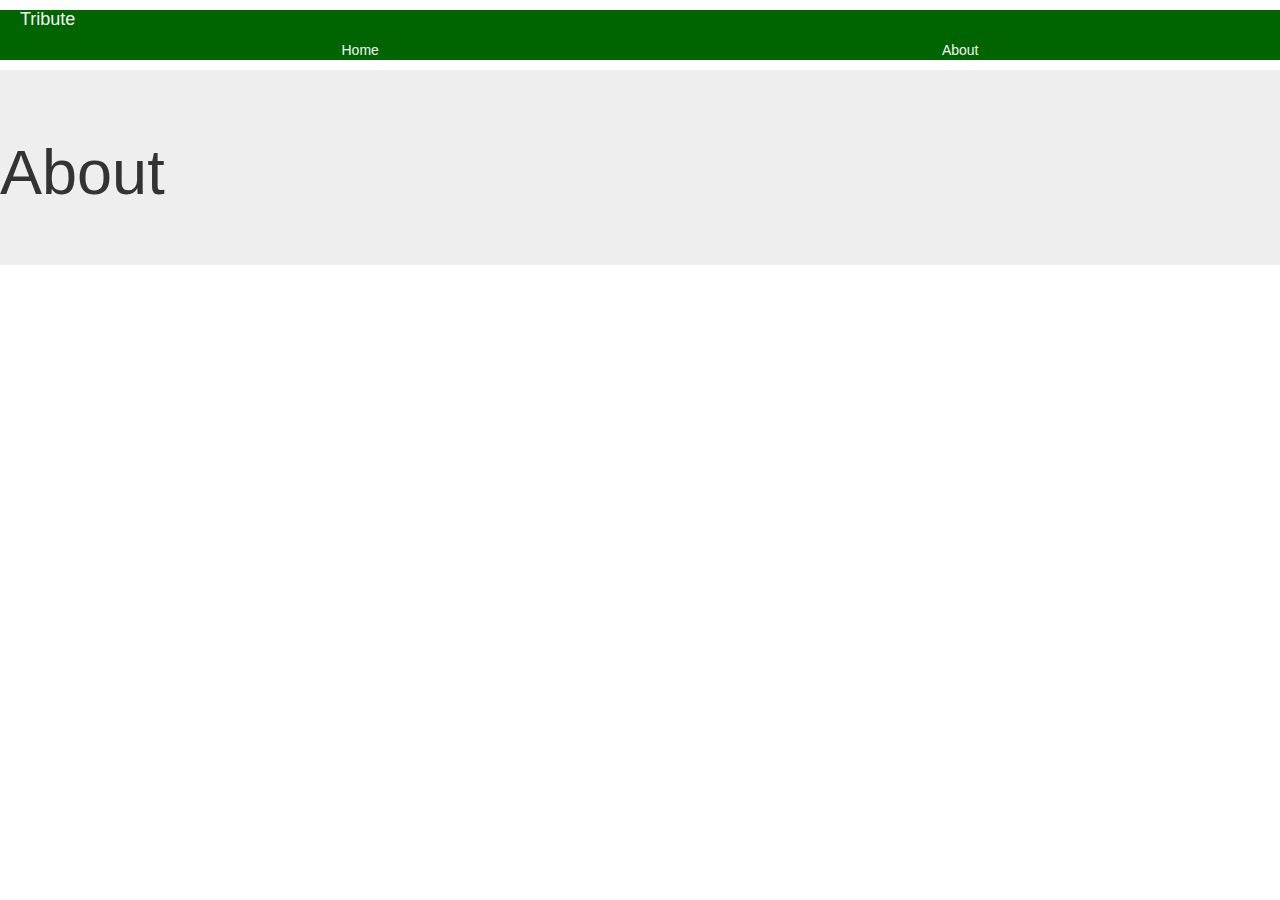
==== about.html @ 0c6dc1e6 "new about" ====
<!DOCTYPE html>
<html lang="en">
<head>
    <meta charset="UTF-8">
    <meta name="viewport" content="width=device-width, initial-scale=1.0">
    <meta http-equiv="X-UA-Compatible" content="ie=edge">
    <title>About</title>
    <link rel="stylesheet" href="tribute.css">
    <link rel="stylesheet" href="https://maxcdn.bootstrapcdn.com/bootstrap/3.3.7/css/bootstrap.min.css">
    <title> Tribute </title>
</head>
<body>
    <nav>
        <h4 class="brand"> Tribute</h4>
        <ul id="nav-menu">
            <li class="menu-item"><a href="">Home</a></li>
            <li class="menu-item"><a href="http://kathleenhendrickson.com" target="_blank">About</a></li>
            
        </ul>
    </nav>
    <div class="jumbotron">
        <h1>About</h1>
    </div>
</body>
</html>
---- tribute.css ----
body {
    margin:0;
}
.main-header{
    color: chocolate;

}


p {
    font-size: 20px;
}

.red-text {
    color: red;
}
nav {
    display: flex;
    background-color: darkgreen;
    color: whitesmoke;
    justify-content: space-between;
    padding: 0 20px;
    align-items: center;
}
#nav-menu {
    display: flex;
    list-style: none;
    
    justify-content: space-around;

}
li.menu-item{
    margin: 0 10px;
}

.menu-item a {
    color: whitesmoke;
    text-decoration: none;
}

main {
    display: flex;
    flex-direction: column;
    align-items: center;
}

.highlighted {
    background-color: pink;
  }
  
  .tribname {
    font-size: 14;
  }
  
  .figure {
    background-color: white;
  }
  figure {
      text-align: center;
      display: table;
      /*max-width: 50%; */
      margin: 10px auto;
  }

  .infotext{
    width:70%;
    background-color: rgb(230, 225, 163);
    margin: auto;
  }
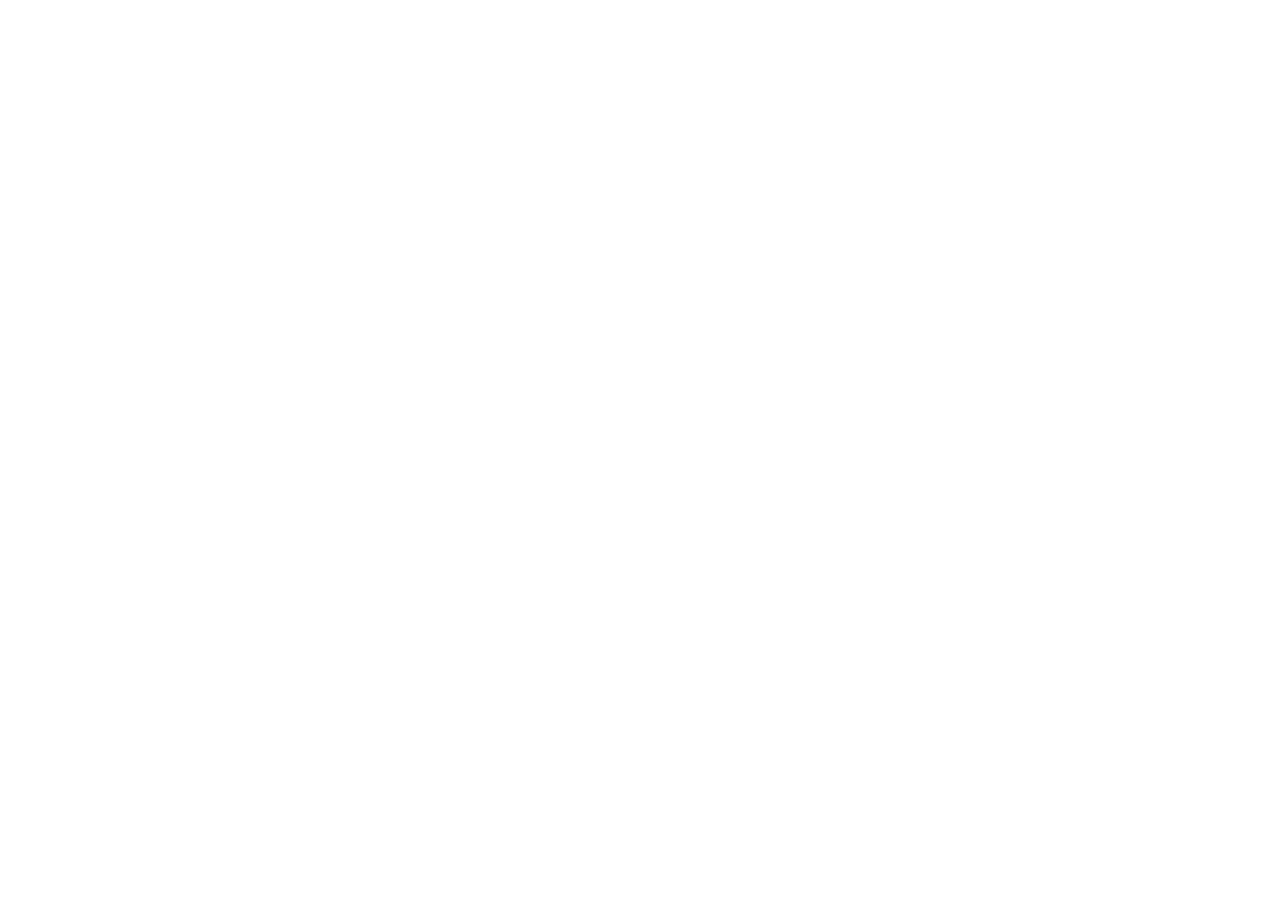
==== commit fa6fefc4: "about" ====
--- a/about.html
+++ b/about.html
@@ -4,22 +4,9 @@
     <meta charset="UTF-8">
     <meta name="viewport" content="width=device-width, initial-scale=1.0">
     <meta http-equiv="X-UA-Compatible" content="ie=edge">
-    <title>About</title>
-    <link rel="stylesheet" href="tribute.css">
-    <link rel="stylesheet" href="https://maxcdn.bootstrapcdn.com/bootstrap/3.3.7/css/bootstrap.min.css">
-    <title> Tribute </title>
+    <title>Document</title>
 </head>
 <body>
-    <nav>
-        <h4 class="brand"> Tribute</h4>
-        <ul id="nav-menu">
-            <li class="menu-item"><a href="">Home</a></li>
-            <li class="menu-item"><a href="http://kathleenhendrickson.com" target="_blank">About</a></li>
-            
-        </ul>
-    </nav>
-    <div class="jumbotron">
-        <h1>About</h1>
-    </div>
+    
 </body>
 </html>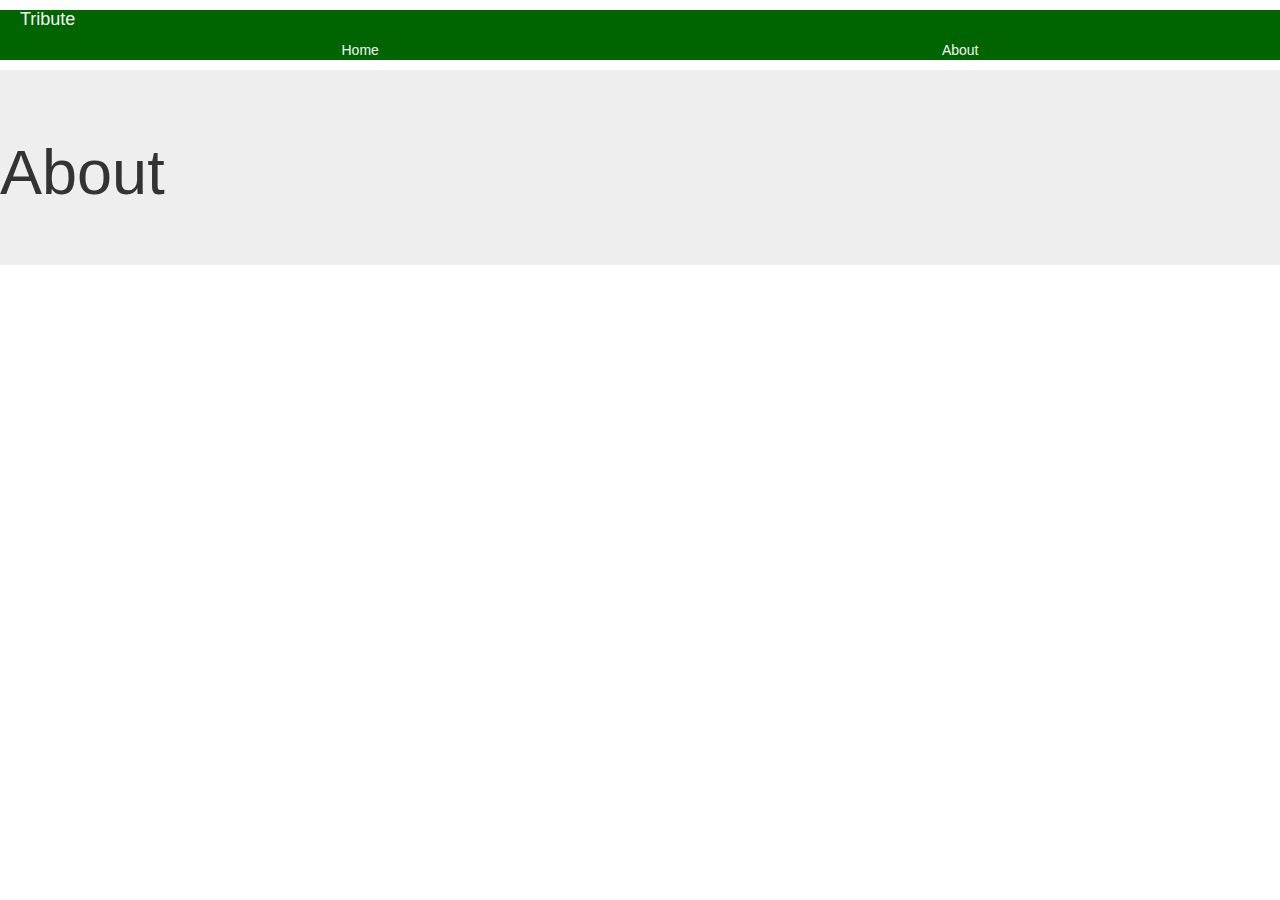
==== commit 3aef8154: "Merge pull request #2 from ponytaylor/gh-pages" ====
--- a/about.html
+++ b/about.html
@@ -4,9 +4,22 @@
     <meta charset="UTF-8">
     <meta name="viewport" content="width=device-width, initial-scale=1.0">
     <meta http-equiv="X-UA-Compatible" content="ie=edge">
-    <title>Document</title>
+    <title>About</title>
+    <link rel="stylesheet" href="tribute.css">
+    <link rel="stylesheet" href="https://maxcdn.bootstrapcdn.com/bootstrap/3.3.7/css/bootstrap.min.css">
+    <title> Tribute </title>
 </head>
 <body>
-    
+    <nav>
+        <h4 class="brand"> Tribute</h4>
+        <ul id="nav-menu">
+            <li class="menu-item"><a href="">Home</a></li>
+            <li class="menu-item"><a href="http://kathleenhendrickson.com" target="_blank">About</a></li>
+            
+        </ul>
+    </nav>
+    <div class="jumbotron">
+        <h1>About</h1>
+    </div>
 </body>
 </html>--- a/tribute.css
+++ b/tribute.css
@@ -0,0 +1,72 @@
+
+body {
+    margin:0;
+}
+.main-header{
+    color: chocolate;
+
+}
+
+
+p {
+    font-size: 20px;
+}
+
+.red-text {
+    color: red;
+}
+nav {
+    display: flex;
+    background-color: darkgreen;
+    color: whitesmoke;
+    justify-content: space-between;
+    padding: 0 20px;
+    align-items: center;
+}
+#nav-menu {
+    display: flex;
+    list-style: none;
+    
+    justify-content: space-around;
+
+}
+li.menu-item{
+    margin: 0 10px;
+}
+
+.menu-item a {
+    color: whitesmoke;
+    text-decoration: none;
+}
+
+main {
+    display: flex;
+    flex-direction: column;
+    align-items: center;
+}
+
+.highlighted {
+    background-color: pink;
+  }
+  
+  .tribname {
+    font-size: 14;
+  }
+  
+  .figure {
+    background-color: white;
+  }
+  figure {
+      text-align: center;
+      display: table;
+      /*max-width: 50%; */
+      margin: 10px auto;
+  }
+
+  .infotext{
+    width:70%;
+    background-color: rgb(230, 225, 163);
+    margin: auto;
+  }
+
+ 